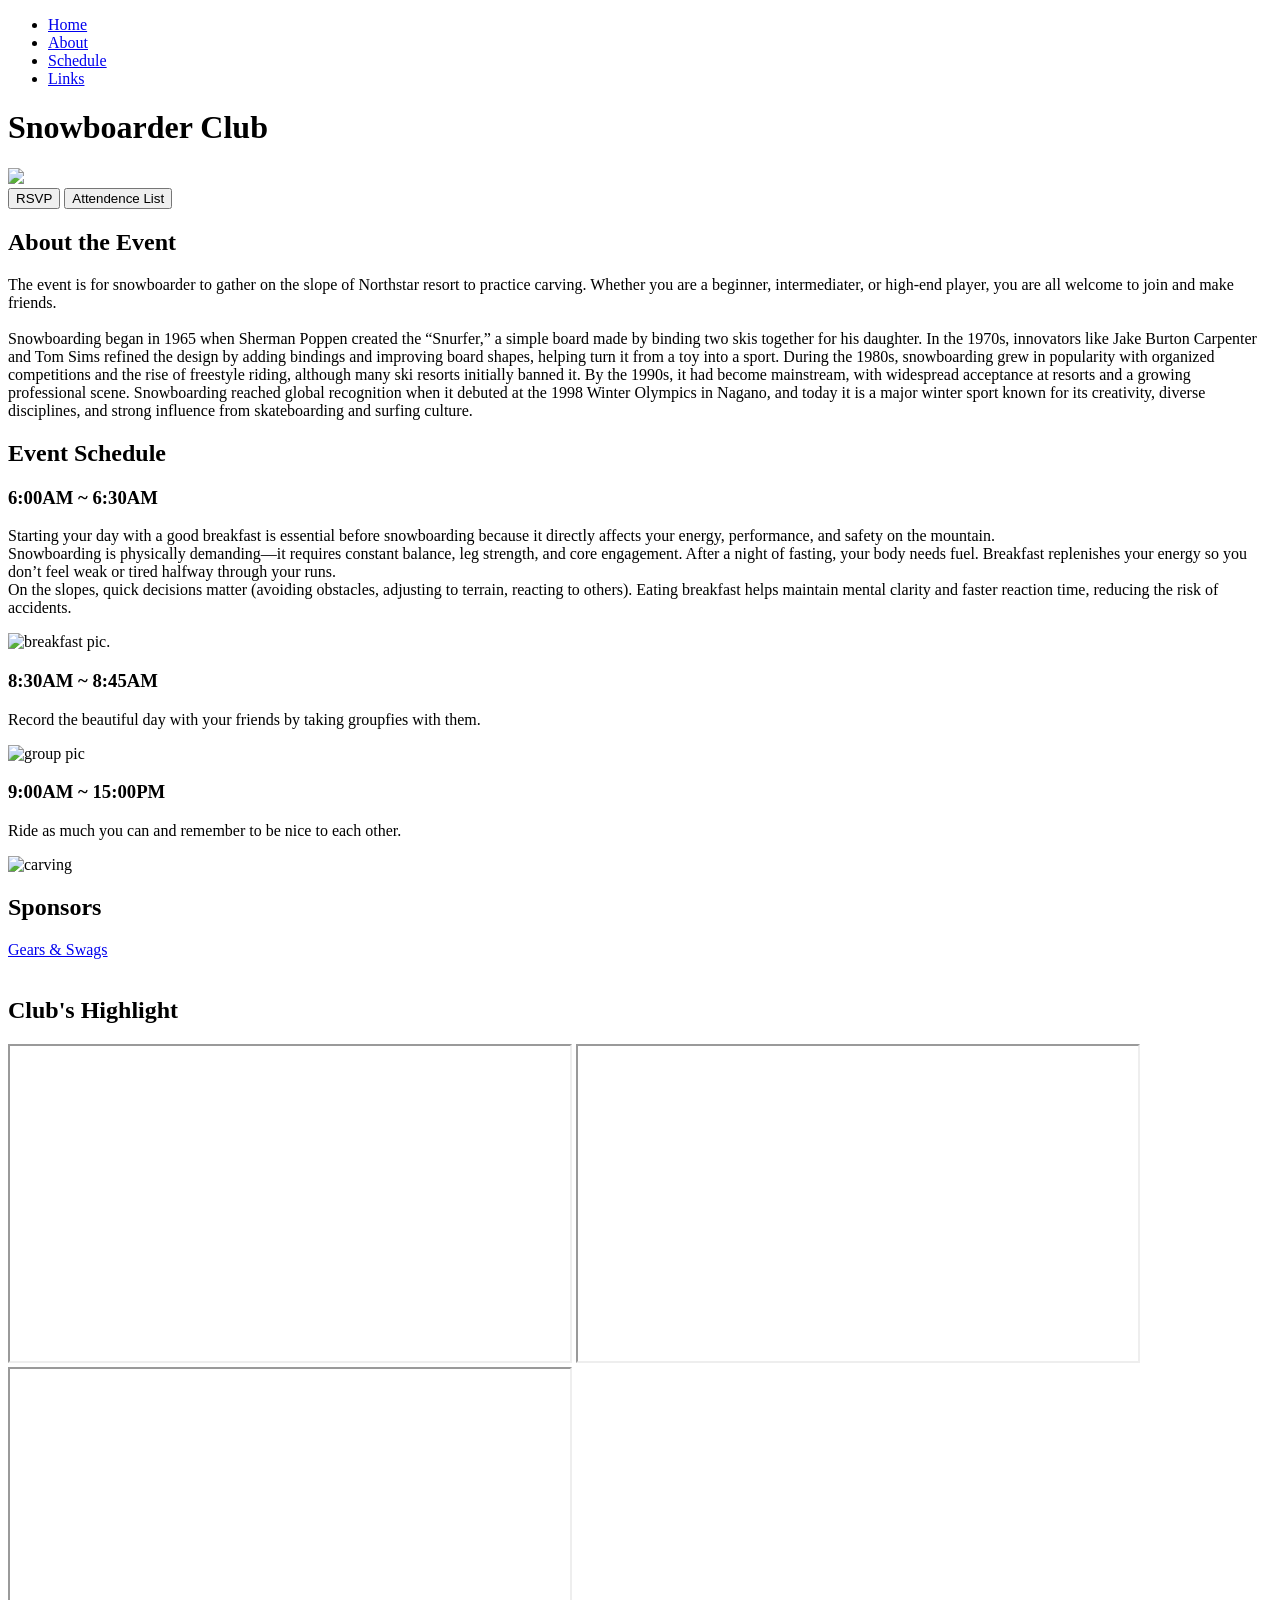
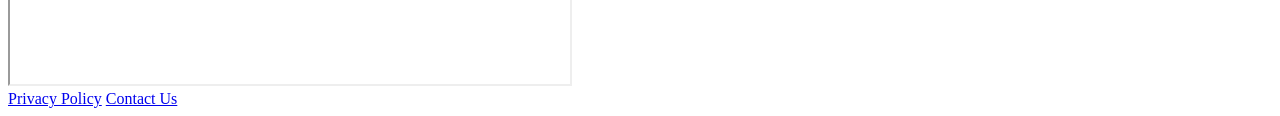
==== index.html @ 3ea33a30 "Create index.html for Snowboard Club webpage Initial creation of index.html for Snowboard Club webpa" ====
<!DOCTYPE html>
<html lang="en">
    <head>
        <!-- head

        Purpose:
        - Title used here shows up in the browser tab
        - Link to the favicon (small image that appears in the browser tab)
        - Link to the CSS file (used to style the webpage)

        When To Modify:
        - [ ] Project 2 (REQUIRED FEATURE) 
        - [ ] Project 2 (STRETCH FEATURE) (favicon)
        - [ ] Any time after
        -->
        <title>Snowboard Club</title>
        <link rel="icon" href="https://46e2982ade2c1c3fee14.cdn6.editmysite.com/uploads/b/46e2982ade2c1c3fee140293f72ffaeb8ee5184df275968c5827ed50d8096488/taobao3_1697175304.png?width=2400&optimize=medium">
        <link rel="stylesheet" href="styles.css">
    </head>
    
    <body class="center">
    
        <!-- navbar [PLACEHOLDER] [ADDED IN UNIT 4]
        Purpose:
        - Navigation bar that allows users to jump to different sections of the webpage
        - Also holds buttons for user settings (dark mode, reduce motion)

        When To Modify:
        - [ ] Project 4 (REQUIRED FEATURE)
        - [ ] Project 5 (REQUIRED FEATURE) 
        - [ ] Project 8 (STRETCH FEATURE) 
        - [ ] Any time between / after
        -->
        <div class="navbar">
            <ul>
                <li><a href="#home">Home</a></li>
                <li><a href="#about">About</a></li>
                <li><a href="#schedule">Schedule</a></li>
                <li><a href="#links">Links</a></li>
            </ul>
        </div>

        <!-- headings

        Purpose:
        - Main header section of the webpage
        - Contains the title, subtitle, image, and key buttons for the webpage

        When To Modify:
        - [ ] Project 2 (REQUIRED FEATURE) 
        - [ ] Project 3 (REQUIRED FEATURE) 
        - [ ] Project 4 (REQUIRED FEATURE) 
        - [ ] Any time after
        -->
        <div class="header_container" id="home">
            <div class="header-item">
                <h1>Snowboarder Club</h1>
                <img id="header-img" src="./img/headeremoji.png" width="50"/>
            </div>
            <div class="header-item">
                <button class="header-button">RSVP</button>
                <button class="header-button">Attendence List</button>
            </div>
        </div>

        <!-- about
        Purpose:
        - Section for general info about the event
        - Contains a video, description, and key points about the event

        When To Modify:
        - [ ] Project 2 (REQUIRED FEATURE) 
        - [ ] Project 2 (STRETCH FEATURE) 
        - [ ] Project 4 (STRETCH FEATURE) 
        - [ ] Any time between / after
        --> 
        <div id="about">
            <h2>About the Event</h2>

            <div class="about-container">
                <div class="about-text">
                    <p>
                        The event is for snowboarder to gather on the slope of Northstar resort to practice carving.
                        Whether you are a beginner, intermediater, or high-end player, you are all welcome to join and make friends.
                        <br><br>Snowboarding began in 1965 when Sherman Poppen created the “Snurfer,” a simple board made by binding two skis together for his daughter. In the 1970s, innovators like Jake Burton Carpenter and Tom Sims refined the design by adding bindings and improving board shapes, helping turn it from a toy into a sport. During the 1980s, snowboarding grew in popularity with organized competitions and the rise of freestyle riding, although many ski resorts initially banned it. By the 1990s, it had become mainstream, with widespread acceptance at resorts and a growing professional scene. Snowboarding reached global recognition when it debuted at the 1998 Winter Olympics in Nagano, and today it is a major winter sport known for its creativity, diverse disciplines, and strong influence from skateboarding and surfing culture.
                    </p>
                </div>

                <!-- <div class="about-media">
                    <img src="./img/snowboarding.png" alt="Snowboard carving" width="500" height="350"/>
                </div> -->
            </div>
        </div>

        <!-- schedule

        Purpose:
        - Section for specific info about the event's schedule
        - Contains images and descriptions of each activity

        When To Modify:
        - [ ] Project 2 (REQUIRED FEATURE) 
        - [ ] Project 4 (STRETCH FEATURE) 
        - [ ] Any time between / after
        --> 
        <div id="schedule">
            <h2>Event Schedule</h2>

            <div class="schedule-container">
                <div class="schedule-card">
                    <h3>6:00AM ~ 6:30AM</h3>
                    <p>Starting your day with a good breakfast is essential before snowboarding because it directly affects your energy, performance, and safety on the mountain.<br>Snowboarding is physically demanding—it requires constant balance, leg strength, and core engagement. After a night of fasting, your body needs fuel. Breakfast replenishes your energy so you don’t feel weak or tired halfway through your runs.
                    <br>On the slopes, quick decisions matter (avoiding obstacles, adjusting to terrain, reacting to others). Eating breakfast helps maintain mental clarity and faster reaction time, reducing the risk of accidents.</p>
                    <img alt="breakfast pic." src="./img/breakfast.jpg" width="100" height="100"/>
                </div>

                <div class="schedule-card">
                    <h3>8:30AM ~ 8:45AM</h3>
                    <p>Record the beautiful day with your friends by taking groupfies with them.</p>
                    <img alt="group pic" src="./img/grouphy.jpg" width="300" height="200"/>
                </div>

                <div class="schedule-card">
                    <h3>9:00AM ~ 15:00PM</h3>
                    <p>Ride as much you can and remember to be nice to each other.</p>
                    <img alt="carving" src="./img/carving.jpg"/>
                </div>
            </div>
        </div>

        <!-- rsvp [PLACEHOLDER] [ADDED IN UNIT 6] -->
        <!-- success modal [PLACEHOLDER] [ADDED IN UNIT 9] --> 

        <!-- links

        Purpose:
        - Links to other resources related to the event

        When To Modify:
        - [ ] Project 2 (STRETCH FEATURE) 
        - [ ] Project 4 (STRETCH FEATURE) 
        - [ ] Any time between / after
        --> 
        <div id="links">
            <h2>Sponsors</h2>

            <a href="https://www.powderbowl.com/shop/2026-mens-snowboard/LCR4PY6MVE75RLPSVP2CEJOV" target="_blank">
                Gears & Swags
            </a>

            <br><br>

            <h2>Club's Highlight</h2>

            <div class="video-container">
                <iframe 
                    width="560" 
                    height="315" 
                    src="https://www.youtube.com/embed/tXwWc3OxQ3Q"
                    title="Snowboarding video"
                    allowfullscreen>
                </iframe>

                <iframe 
                    width="560" 
                    height="315" 
                    src="https://www.youtube.com/embed/BXCqIISD_6Y"
                    title="Snowboarding video"
                    allowfullscreen>
                </iframe>

                <iframe 
                    width="560" 
                    height="315" 
                    src="https://www.youtube.com/embed/p22I6qvZUF8"
                    title="Snowboarding video"
                    allowfullscreen>
                </iframe>
            </div>
        </div>

        <!-- footer [PLACEHOLDER] [ADDED IN UNIT 3] -->
        <div class="footer">
            <a href="privacy.html">Privacy Policy</a>
            <a href="contact.html">Contact Us</a>
        </div>

        <!-- script [PLACEHOLDER] [ADDED IN UNIT 5] -->

    </body>
</html>
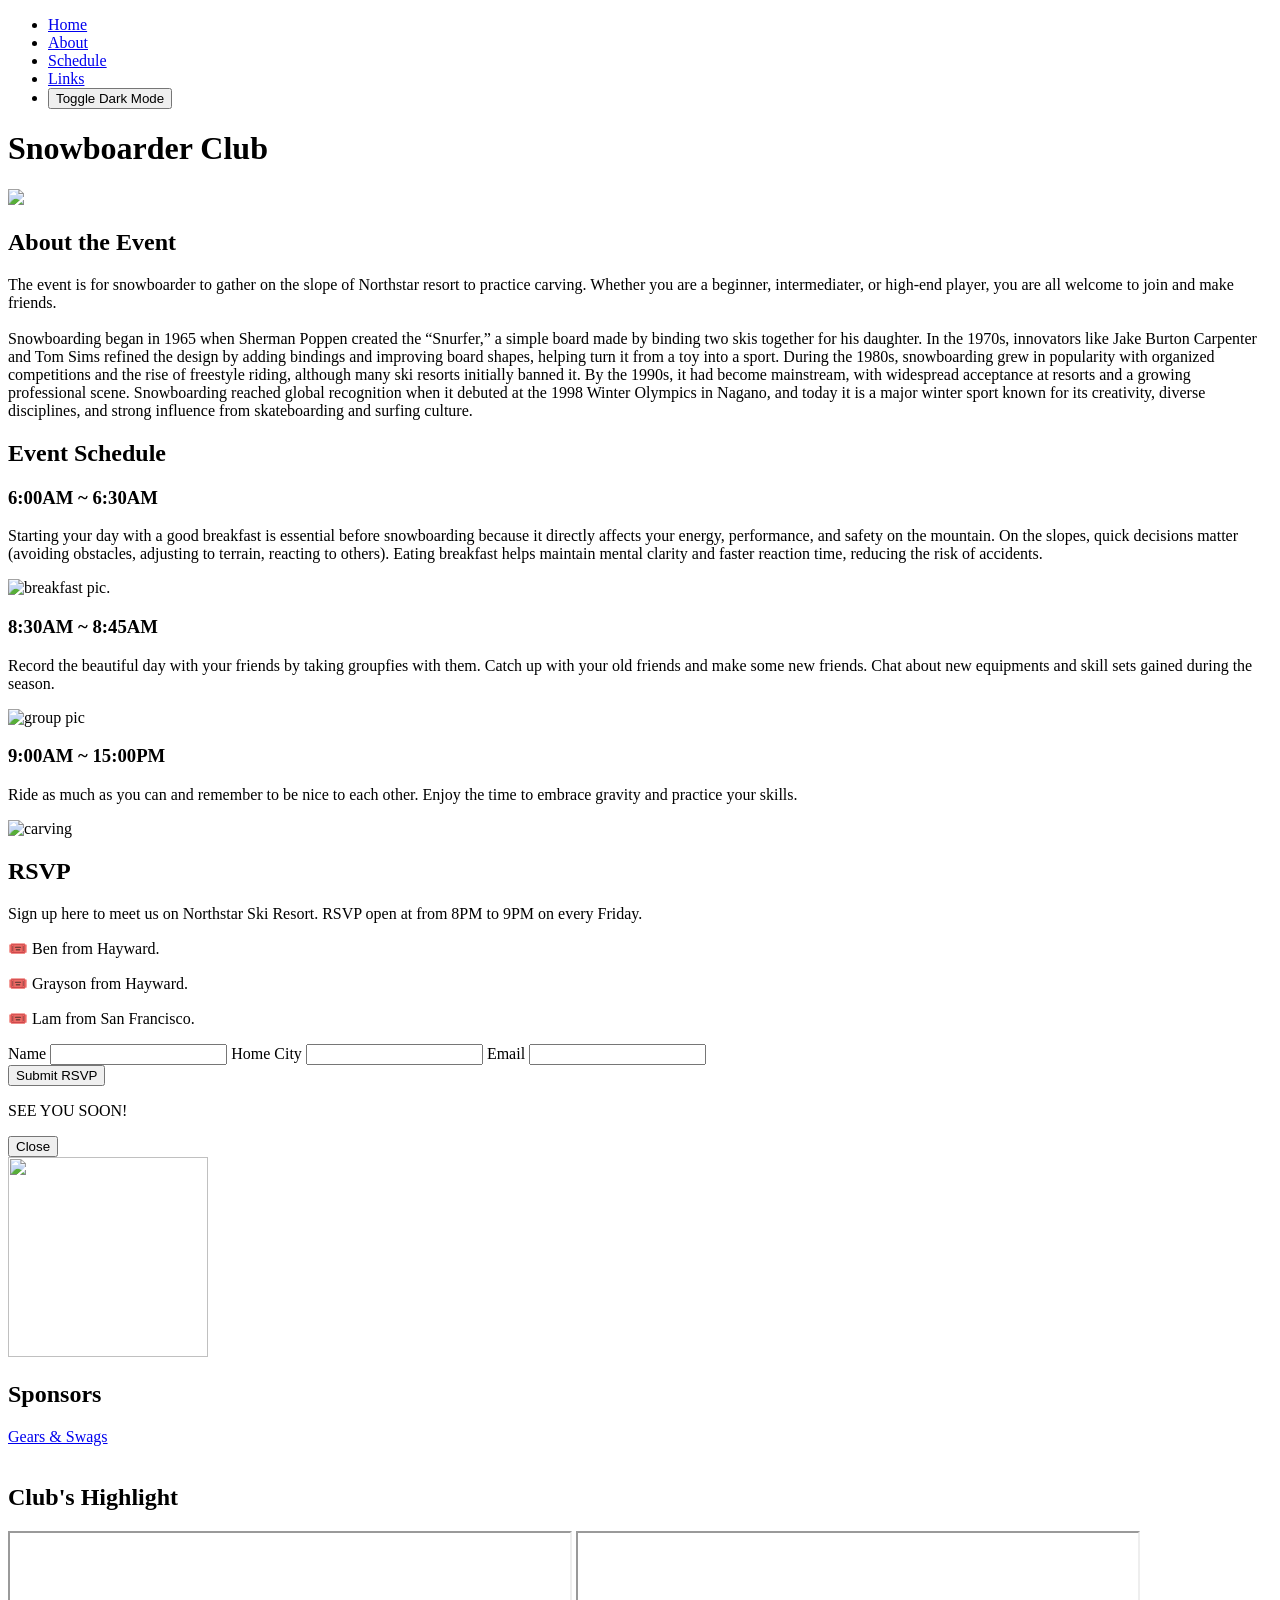
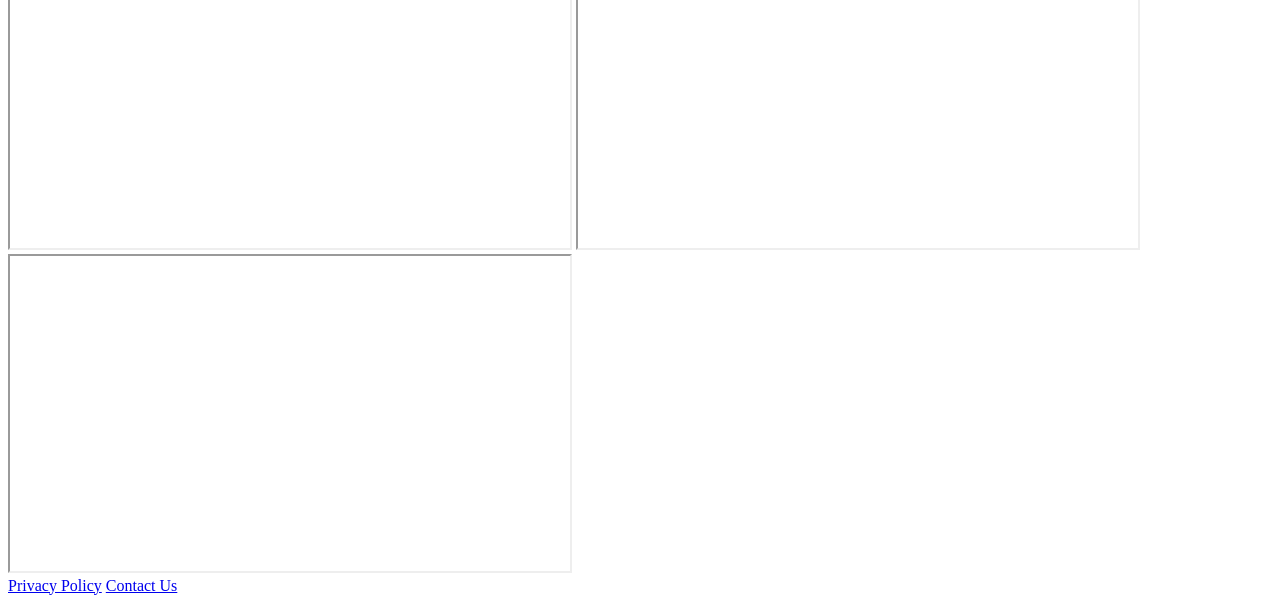
==== commit d5db42eb: "Refactor index.html and add RSVP section Removed placeholders and comments for future projects, upda" ====
--- a/index.html
+++ b/index.html
@@ -2,34 +2,21 @@
 <html lang="en">
     <head>
         <!-- head
-
         Purpose:
         - Title used here shows up in the browser tab
         - Link to the favicon (small image that appears in the browser tab)
         - Link to the CSS file (used to style the webpage)
-
-        When To Modify:
-        - [ ] Project 2 (REQUIRED FEATURE) 
-        - [ ] Project 2 (STRETCH FEATURE) (favicon)
-        - [ ] Any time after
         -->
         <title>Snowboard Club</title>
         <link rel="icon" href="https://46e2982ade2c1c3fee14.cdn6.editmysite.com/uploads/b/46e2982ade2c1c3fee140293f72ffaeb8ee5184df275968c5827ed50d8096488/taobao3_1697175304.png?width=2400&optimize=medium">
         <link rel="stylesheet" href="styles.css">
     </head>
-    
     <body class="center">
     
         <!-- navbar [PLACEHOLDER] [ADDED IN UNIT 4]
         Purpose:
         - Navigation bar that allows users to jump to different sections of the webpage
         - Also holds buttons for user settings (dark mode, reduce motion)
-
-        When To Modify:
-        - [ ] Project 4 (REQUIRED FEATURE)
-        - [ ] Project 5 (REQUIRED FEATURE) 
-        - [ ] Project 8 (STRETCH FEATURE) 
-        - [ ] Any time between / after
         -->
         <div class="navbar">
             <ul>
@@ -37,29 +24,19 @@
                 <li><a href="#about">About</a></li>
                 <li><a href="#schedule">Schedule</a></li>
                 <li><a href="#links">Links</a></li>
+                <li><button id="theme-button" class="nav-button">Toggle Dark Mode</button></li>
             </ul>
         </div>
 
         <!-- headings
-
         Purpose:
         - Main header section of the webpage
         - Contains the title, subtitle, image, and key buttons for the webpage
-
-        When To Modify:
-        - [ ] Project 2 (REQUIRED FEATURE) 
-        - [ ] Project 3 (REQUIRED FEATURE) 
-        - [ ] Project 4 (REQUIRED FEATURE) 
-        - [ ] Any time after
         -->
-        <div class="header_container" id="home">
+        <div class="header-container" id="home">
             <div class="header-item">
                 <h1>Snowboarder Club</h1>
                 <img id="header-img" src="./img/headeremoji.png" width="50"/>
-            </div>
-            <div class="header-item">
-                <button class="header-button">RSVP</button>
-                <button class="header-button">Attendence List</button>
             </div>
         </div>
 
@@ -67,12 +44,6 @@
         Purpose:
         - Section for general info about the event
         - Contains a video, description, and key points about the event
-
-        When To Modify:
-        - [ ] Project 2 (REQUIRED FEATURE) 
-        - [ ] Project 2 (STRETCH FEATURE) 
-        - [ ] Project 4 (STRETCH FEATURE) 
-        - [ ] Any time between / after
         --> 
         <div id="about">
             <h2>About the Event</h2>
@@ -85,23 +56,13 @@
                         <br><br>Snowboarding began in 1965 when Sherman Poppen created the “Snurfer,” a simple board made by binding two skis together for his daughter. In the 1970s, innovators like Jake Burton Carpenter and Tom Sims refined the design by adding bindings and improving board shapes, helping turn it from a toy into a sport. During the 1980s, snowboarding grew in popularity with organized competitions and the rise of freestyle riding, although many ski resorts initially banned it. By the 1990s, it had become mainstream, with widespread acceptance at resorts and a growing professional scene. Snowboarding reached global recognition when it debuted at the 1998 Winter Olympics in Nagano, and today it is a major winter sport known for its creativity, diverse disciplines, and strong influence from skateboarding and surfing culture.
                     </p>
                 </div>
-
-                <!-- <div class="about-media">
-                    <img src="./img/snowboarding.png" alt="Snowboard carving" width="500" height="350"/>
-                </div> -->
             </div>
         </div>
 
         <!-- schedule
-
         Purpose:
         - Section for specific info about the event's schedule
         - Contains images and descriptions of each activity
-
-        When To Modify:
-        - [ ] Project 2 (REQUIRED FEATURE) 
-        - [ ] Project 4 (STRETCH FEATURE) 
-        - [ ] Any time between / after
         --> 
         <div id="schedule">
             <h2>Event Schedule</h2>
@@ -109,37 +70,81 @@
             <div class="schedule-container">
                 <div class="schedule-card">
                     <h3>6:00AM ~ 6:30AM</h3>
-                    <p>Starting your day with a good breakfast is essential before snowboarding because it directly affects your energy, performance, and safety on the mountain.<br>Snowboarding is physically demanding—it requires constant balance, leg strength, and core engagement. After a night of fasting, your body needs fuel. Breakfast replenishes your energy so you don’t feel weak or tired halfway through your runs.
-                    <br>On the slopes, quick decisions matter (avoiding obstacles, adjusting to terrain, reacting to others). Eating breakfast helps maintain mental clarity and faster reaction time, reducing the risk of accidents.</p>
+                    <p>Starting your day with a good breakfast is essential before snowboarding because it directly affects your energy, performance, and safety on the mountain.
+                    On the slopes, quick decisions matter (avoiding obstacles, adjusting to terrain, reacting to others). Eating breakfast helps maintain mental clarity and faster reaction time, reducing the risk of accidents.</p>
                     <img alt="breakfast pic." src="./img/breakfast.jpg" width="100" height="100"/>
                 </div>
 
                 <div class="schedule-card">
                     <h3>8:30AM ~ 8:45AM</h3>
-                    <p>Record the beautiful day with your friends by taking groupfies with them.</p>
+                    <p>Record the beautiful day with your friends by taking groupfies with them. Catch up with your old friends and make some new friends. Chat about new equipments and skill sets gained during the season.</p>
                     <img alt="group pic" src="./img/grouphy.jpg" width="300" height="200"/>
                 </div>
 
                 <div class="schedule-card">
                     <h3>9:00AM ~ 15:00PM</h3>
-                    <p>Ride as much you can and remember to be nice to each other.</p>
+                    <p>Ride as much as you can and remember to be nice to each other. Enjoy the time to embrace gravity and practice your skills.</p>
                     <img alt="carving" src="./img/carving.jpg"/>
                 </div>
             </div>
         </div>
 
-        <!-- rsvp [PLACEHOLDER] [ADDED IN UNIT 6] -->
-        <!-- success modal [PLACEHOLDER] [ADDED IN UNIT 9] --> 
+                <!-- rsvp
+        Purpose:
+        - Section for users to sign up for the event
+        - Contains a form for users to input their information, 
+        and a list of other users who have signed up
+        --> 
+        <div id="rsvp">
+            <h2>RSVP</h2>
+            <div class="rsvp-container">
+                <div class="rsvp-para">
+                    Sign up here to meet us on Northstar Ski Resort. RSVP open at from 8PM to 9PM on every Friday.
+                </div>
+                <div class="rsvp-participants">
+                    <p>🎟️ Ben from Hayward.</p>
+                    <p>🎟️ Grayson from Hayward.</p>
+                    <p>🎟️ Lam from San Francisco.</p>
+                </div>
+            </div>
+
+            <!--- Sign RSVP Form --->
+            <div class="form-container">
+                <form id="rsvp-form" title="rsvp-form">
+                    <label for="name">Name</label>
+                    <input type="text" id="name" name="name">
+
+                    <label for="state">Home City</label>
+                    <input type="text" id="city" name="city">
+
+                    <label for="email">Email</label>
+                    <input type="text" id="email" name="email">
+                </form>
+                <!-- Submit button -->
+                <button id="rsvp-button" class="rsvp-button">Submit RSVP</button>
+            </div>      
+        </div>
+        <!-- success modal
+        Purpose:
+        - Modal that appears when a user successfully signs up for the event
+        - Contains a personalized message and image
+        --> 
+
+        <div id="success-modal" class="modal">
+            <div class="modal-container">
+                <div class="modal-item">
+                    <p id="modal-text">SEE YOU SOON!</p>
+                    <button id="close-modal-btn" class="modal-btn">Close</button>
+                </div>
+                <div class="modal-item">
+                    <img id="modal-image" src="./img/snow.png" width="200" height="200"/>
+                </div>
+            </div>
+        </div>
 
         <!-- links
-
         Purpose:
         - Links to other resources related to the event
-
-        When To Modify:
-        - [ ] Project 2 (STRETCH FEATURE) 
-        - [ ] Project 4 (STRETCH FEATURE) 
-        - [ ] Any time between / after
         --> 
         <div id="links">
             <h2>Sponsors</h2>
@@ -179,13 +184,11 @@
             </div>
         </div>
 
-        <!-- footer [PLACEHOLDER] [ADDED IN UNIT 3] -->
         <div class="footer">
             <a href="privacy.html">Privacy Policy</a>
             <a href="contact.html">Contact Us</a>
         </div>
 
-        <!-- script [PLACEHOLDER] [ADDED IN UNIT 5] -->
-
+        <script src="index.js"></script>
     </body>
 </html>
